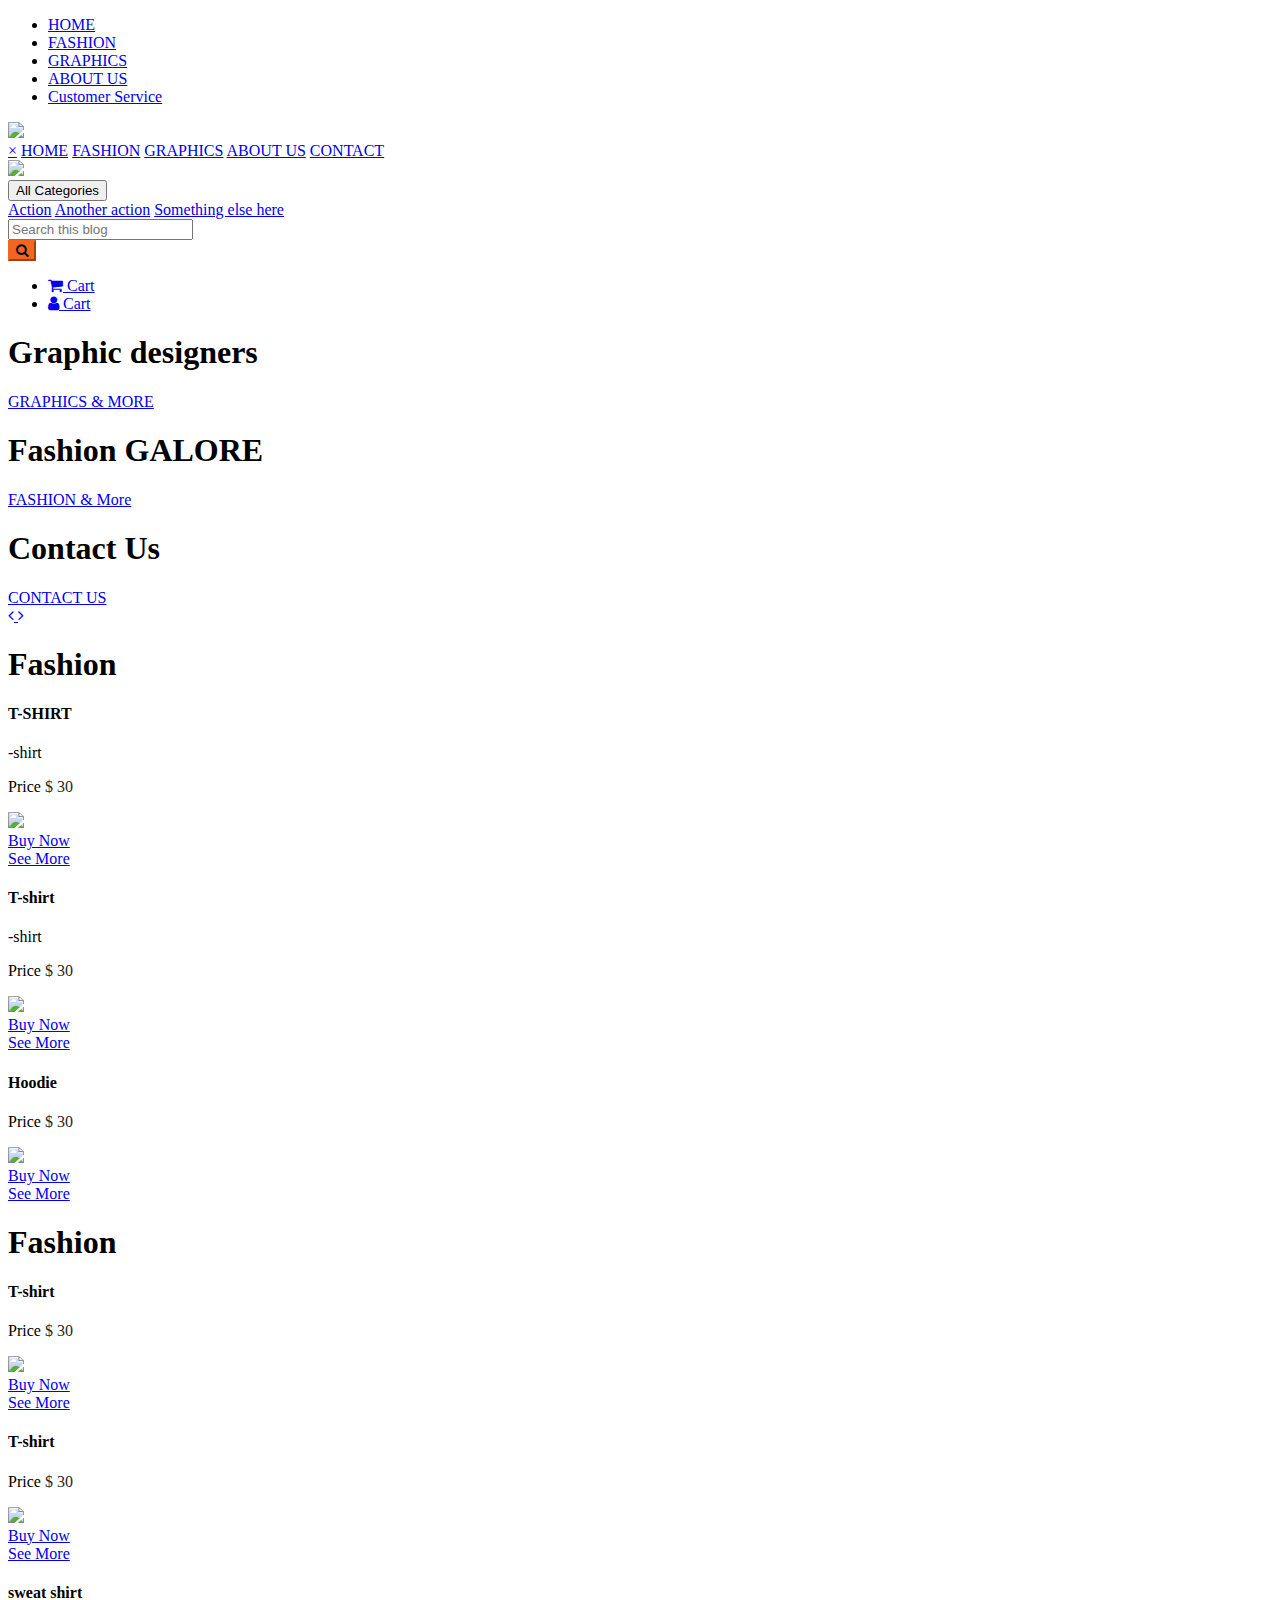
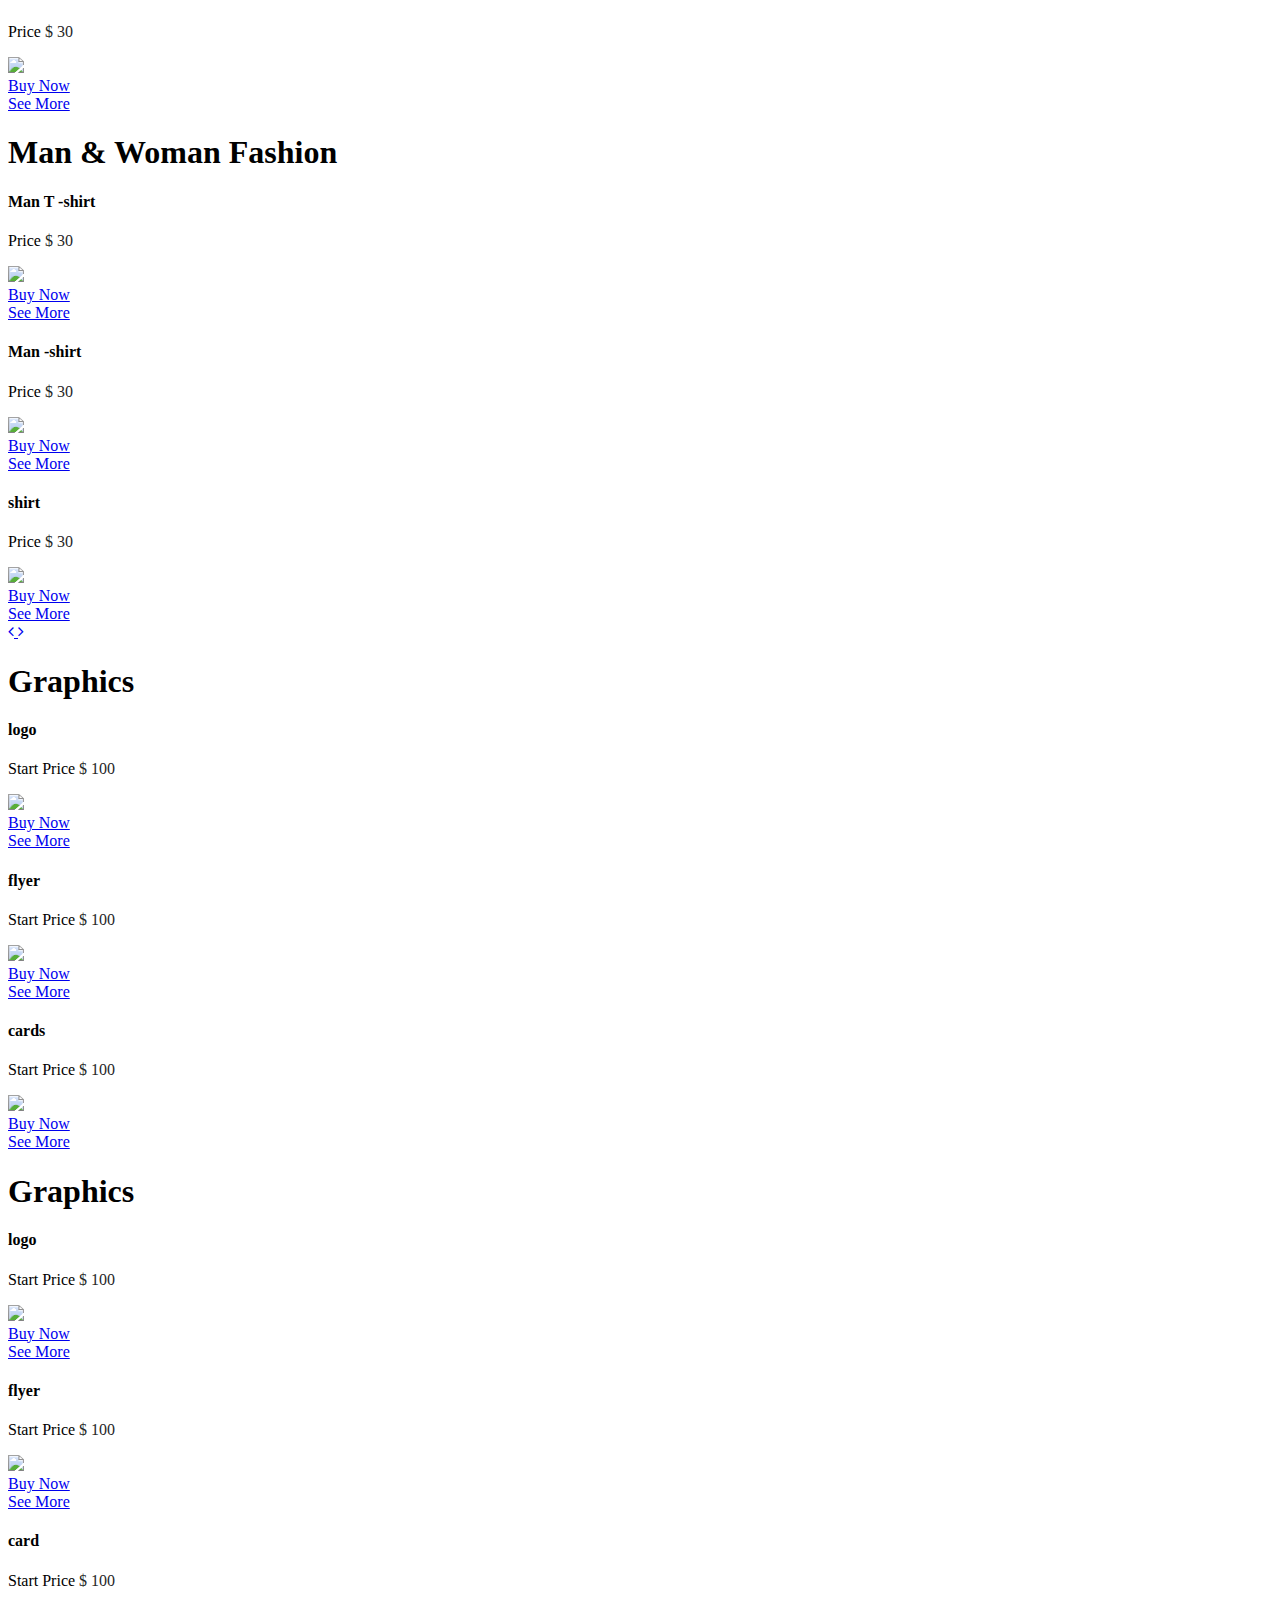
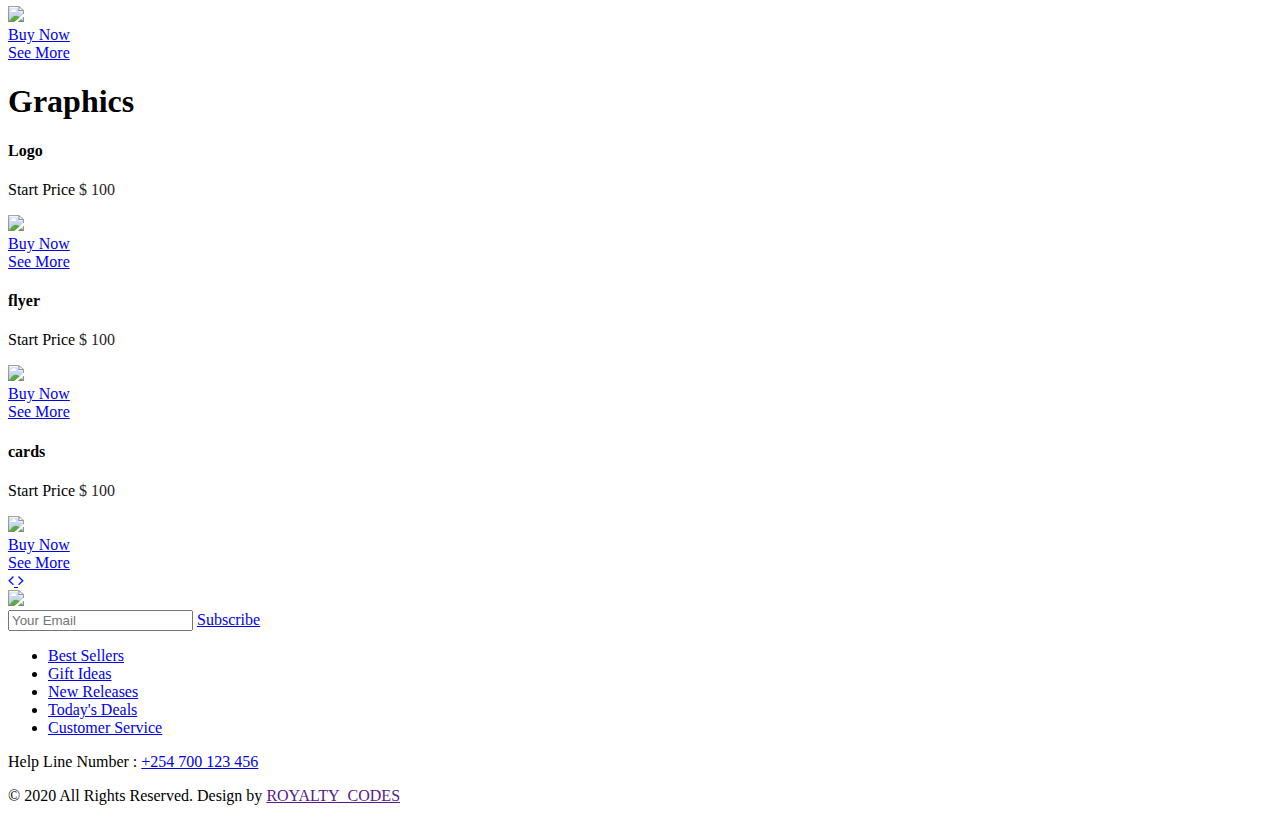
==== SPG THE GRAPHIX/html/index.html @ 0b01d4ae "Add files via upload" ====
<!DOCTYPE html>
<html lang="en">
   <head>
      <!-- basic -->
      <meta charset="utf-8">
      <meta http-equiv="X-UA-Compatible" content="IE=edge">
      <meta name="viewport" content="width=device-width, initial-scale=1">
      <!-- mobile metas -->
      <meta name="viewport" content="width=device-width, initial-scale=1">
      <meta name="viewport" content="initial-scale=1, maximum-scale=1">
      <!-- site metas -->
      <title>SPTHEG</title>
      <meta name="keywords" content="">
      <meta name="description" content="">
      <meta name="author" content="">
      <!-- bootstrap css -->
      <link rel="stylesheet" type="text/css" href="css/bootstrap.min.css">
      <!-- style css -->
      <link rel="stylesheet" type="text/css" href="css/style.css">
      <!-- Responsive-->
      <link rel="stylesheet" href="css/responsive.css">
      <!-- fevicon -->
      <link rel="icon" href="images/fevicon.png" type="image/gif" />
      <!-- Scrollbar Custom CSS -->
      <link rel="stylesheet" href="css/jquery.mCustomScrollbar.min.css">
      <!-- Tweaks for older IEs-->
      <link rel="stylesheet" href="https://netdna.bootstrapcdn.com/font-awesome/4.0.3/css/font-awesome.css">
      <!-- fonts -->
      <link href="https://fonts.googleapis.com/css?family=Poppins:400,700&display=swap" rel="stylesheet">
      <!-- font awesome -->
      <link rel="stylesheet" type="text/css" href="https://stackpath.bootstrapcdn.com/font-awesome/4.7.0/css/font-awesome.min.css">
      <!--  -->
      <!-- owl stylesheets -->
      <link href="https://fonts.googleapis.com/css?family=Great+Vibes|Poppins:400,700&display=swap&subset=latin-ext" rel="stylesheet">
      <link rel="stylesheet" href="css/owl.carousel.min.css">
      <link rel="stylesoeet" href="css/owl.theme.default.min.css">
      <link rel="stylesheet" href="https://cdnjs.cloudflare.com/ajax/libs/fancybox/2.1.5/jquery.fancybox.min.css" media="screen">
   </head>
   <body>
      <!-- banner bg main start -->
      <div class="banner_bg_main">
         <!-- header top section start -->
         <div class="container">
            <div class="header_section_top">
               <div class="row">
                  <div class="col-sm-12">
                     <div class="custom_menu">
                        <ul>
                           <li><a href="index.html">HOME</a></li>
                           <li><a href="fashion.html">FASHION</a></li>
                            <li><a href="jewellery.html">GRAPHICS</a></li>
                           <li><a href="about.html">ABOUT US</a></li>
                           <li><a href="contact.html">Customer Service</a></li>
                        </ul>
                     </div>
                  </div>
               </div>
            </div>
         </div>
         <!-- header top section start -->
         <!-- logo section start -->
         <div class="logo_section">
            <div class="container">
               <div class="row">
                  <div class="col-sm-12">
                     <div class="footer_logo"><a href="index.html"><img src="images/spwhite.png"></a></div>
                  </div>
               </div>
            </div>
         </div>
         <!-- logo section end -->
         <!-- header section start -->
         <div class="header_section">
            <div class="container">
               <div class="containt_main">
                  <div id="mySidenav" class="sidenav">
                     <a href="javascript:void(0)" class="closebtn" onclick="closeNav()">&times;</a>
                     <a href="index.html">HOME</a>
                     <a href="fashion.html">FASHION</a>
                     <a href="Graphics.html">GRAPHICS</a>
                      <a href="about.html">ABOUT US</a>
                     <a href="contact.html">CONTACT</a>
                  </div>
                  <span class="toggle_icon" onclick="openNav()"><img src="images/toggle-icon.png"></span>
                  <div class="dropdown">
                     <button class="btn btn-secondary dropdown-toggle" type="button" id="dropdownMenuButton" data-toggle="dropdown" aria-haspopup="true" aria-expanded="false">All Categories 
                     </button>
                     <div class="dropdown-menu" aria-labelledby="dropdownMenuButton">
                        <a class="dropdown-item" href="#">Action</a>
                        <a class="dropdown-item" href="#">Another action</a>
                        <a class="dropdown-item" href="#">Something else here</a>
                     </div>
                  </div>
                  <div class="main">
                     <!-- Another variation with a button -->
                     <div class="input-group">
                        <input type="text" class="form-control" placeholder="Search this blog">
                        <div class="input-group-append">
                           <button class="btn btn-secondary" type="button" style="background-color: #f26522; border-color:#f26522 ">
                           <i class="fa fa-search"></i>
                           </button>
                        </div>
                     </div>
                  </div>
                  <div class="header_box">
                     <div class="login_menu">
                        <ul>
                           <li><a href="#">
                              <i class="fa fa-shopping-cart" aria-hidden="true"></i>
                              <span class="padding_10">Cart</span></a>
                           </li>
                           <li><a href="#">
                              <i class="fa fa-user" aria-hidden="true"></i>
                              <span class="padding_10">Cart</span></a>
                           </li>
                        </ul>
                     </div>
                  </div>
               </div>
            </div>
         </div>
         <!-- header section end -->
         <!-- banner section start -->
         <div class="banner_section layout_padding">
            <div class="container">
               <div id="my_slider" class="carousel slide" data-ride="carousel">
                  <div class="carousel-inner">
                     <div class="carousel-item active">
                        <div class="row">
                           <div class="col-sm-12">
                              <h1 class="banner_taital">Graphic designers</h1>
                              <div class="buynow_bt"><a href="Graphics.html">GRAPHICS & MORE</a></div>
                           </div>
                        </div>
                     </div>
                     <div class="carousel-item">
                        <div class="row">
                           <div class="col-sm-12">
                              <h1 class="banner_taital">Fashion GALORE</h1>
                              <div class="buynow_bt"><a href="fashion.html">FASHION & More</a></div>
                           </div>
                        </div>
                     </div>
                     <div class="carousel-item">
                        <div class="row">
                           <div class="col-sm-12">
                              <h1 class="banner_taital">Contact Us</h1>
                              <div class="buynow_bt"><a href="contact.html">CONTACT US</a></div>
                           </div>
                        </div>
                     </div>
                  </div>
                  <a class="carousel-control-prev" href="#my_slider" role="button" data-slide="prev">
                  <i class="fa fa-angle-left"></i>
                  </a>
                  <a class="carousel-control-next" href="#my_slider" role="button" data-slide="next">
                  <i class="fa fa-angle-right"></i>
                  </a>
               </div>
            </div>
         </div>
         <!-- banner section end -->
      </div>
      <!-- banner bg main end -->
      <!-- fashion section start -->
      <div class="fashion_section">
         <div id="main_slider" class="carousel slide" data-ride="carousel">
            <div class="carousel-inner">
               <div class="carousel-item active">
                  <div class="container">
                     <h1 class="fashion_taital">Fashion</h1>
                     <div class="fashion_section_2">
                        <div class="row">
                           <div class="col-lg-4 col-sm-4">
                              <div class="box_main">
                                 <h4 class="shirt_text">T-SHIRT</h4>-shirt</h4>
                                 <p class="price_text">Price  <span style="color: #262626;">$ 30</span></p>
                                 <div class="tshirt_img"><img src="images/TSHIRT.jpg"></div>
                                 <div class="btn_main">
                                    <div class="buy_bt"><a href="#">Buy Now</a></div>
                                    <div class="seemore_bt"><a href="#">See More</a></div>
                                 </div>
                              </div>
                           </div>
                           <div class="col-lg-4 col-sm-4">
                              <div class="box_main">
                                 <h4 class="shirt_text">T-shirt</h4>-shirt</h4>
                                 <p class="price_text">Price  <span style="color: #262626;">$ 30</span></p>
                                 <div class="tshirt_img"><img src="images/SWEATER.jpg"></div>
                                 <div class="btn_main">
                                    <div class="buy_bt"><a href="#">Buy Now</a></div>
                                    <div class="seemore_bt"><a href="#">See More</a></div>
                                 </div>
                              </div>
                           </div>
                           <div class="col-lg-4 col-sm-4">
                              <div class="box_main">
                                 <h4 class="shirt_text">Hoodie</h4>
                                 <p class="price_text">Price  <span style="color: #262626;">$ 30</span></p>
                                 <div class="tshirt_img"><img src="images/HOODIE.jpg"></div>
                                 <div class="btn_main">
                                    <div class="buy_bt"><a href="#">Buy Now</a></div>
                                    <div class="seemore_bt"><a href="#">See More</a></div>
                                 </div>
                              </div>
                           </div>
                        </div>
                     </div>
                  </div>
               </div>
               <div class="carousel-item">
                  <div class="container">
                     <h1 class="fashion_taital">Fashion</h1>
                     <div class="fashion_section_2">
                        <div class="row">
                           <div class="col-lg-4 col-sm-4">
                              <div class="box_main">
                                 <h4 class="shirt_text">T-shirt</h4>
                                 <p class="price_text">Price  <span style="color: #262626;">$ 30</span></p>
                                 <div class="tshirt_img"><img src="images/TSHIRT%202.jpg"></div>
                                 <div class="btn_main">
                                    <div class="buy_bt"><a href="#">Buy Now</a></div>
                                    <div class="seemore_bt"><a href="#">See More</a></div>
                                 </div>
                              </div>
                           </div>
                           <div class="col-lg-4 col-sm-4">
                              <div class="box_main">
                                 <h4 class="shirt_text">T-shirt</h4>
                                 <p class="price_text">Price  <span style="color: #262626;">$ 30</span></p>
                                 <div class="tshirt_img"><img src="images/TSHIRT%203.jpg"></div>
                                 <div class="btn_main">
                                    <div class="buy_bt"><a href="#">Buy Now</a></div>
                                    <div class="seemore_bt"><a href="#">See More</a></div>
                                 </div>
                              </div>
                           </div>
                           <div class="col-lg-4 col-sm-4">
                              <div class="box_main">
                                 <h4 class="shirt_text">sweat shirt</h4>
                                 <p class="price_text">Price  <span style="color: #262626;">$ 30</span></p>
                                 <div class="tshirt_img"><img src="images/SWEATER.jpg"></div>
                                 <div class="btn_main">
                                    <div class="buy_bt"><a href="#">Buy Now</a></div>
                                    <div class="seemore_bt"><a href="#">See More</a></div>
                                 </div>
                              </div>
                           </div>
                        </div>
                     </div>
                  </div>
               </div>
               <div class="carousel-item">
                  <div class="container">
                     <h1 class="fashion_taital">Man & Woman Fashion</h1>
                     <div class="fashion_section_2">
                        <div class="row">
                           <div class="col-lg-4 col-sm-4">
                              <div class="box_main">
                                 <h4 class="shirt_text">Man T -shirt</h4>
                                 <p class="price_text">Price  <span style="color: #262626;">$ 30</span></p>
                                 <div class="tshirt_img"><img src="images/TSHIRT%203.jpg"></div>
                                 <div class="btn_main">
                                    <div class="buy_bt"><a href="#">Buy Now</a></div>
                                    <div class="seemore_bt"><a href="#">See More</a></div>
                                 </div>
                              </div>
                           </div>
                           <div class="col-lg-4 col-sm-4">
                              <div class="box_main">
                                 <h4 class="shirt_text">Man -shirt</h4>
                                 <p class="price_text">Price  <span style="color: #262626;">$ 30</span></p>
                                 <div class="tshirt_img"><img src="images/TSHIRT%204.jpg"></div>
                                 <div class="btn_main">
                                    <div class="buy_bt"><a href="#">Buy Now</a></div>
                                    <div class="seemore_bt"><a href="#">See More</a></div>
                                 </div>
                              </div>
                           </div>
                           <div class="col-lg-4 col-sm-4">
                              <div class="box_main">
                                 <h4 class="shirt_text">shirt</h4>
                                 <p class="price_text">Price  <span style="color: #262626;">$ 30</span></p>
                                 <div class="tshirt_img"><img src="images/HOODIE.jpg"></div>
                                 <div class="btn_main">
                                    <div class="buy_bt"><a href="#">Buy Now</a></div>
                                    <div class="seemore_bt"><a href="#">See More</a></div>
                                 </div>
                              </div>
                           </div>
                        </div>
                     </div>
                  </div>
               </div>
            </div>
            <a class="carousel-control-prev" href="#main_slider" role="button" data-slide="prev">
            <i class="fa fa-angle-left"></i>
            </a>
            <a class="carousel-control-next" href="#main_slider" role="button" data-slide="next">
            <i class="fa fa-angle-right"></i>
            </a>
         </div>
      </div>
      <!-- fashion section end -->
      <!-- electronic section start -->
      <div class="fashion_section">
         <div id="electronic_main_slider" class="carousel slide" data-ride="carousel">
            <div class="carousel-inner">
               <div class="carousel-item active">
                  <div class="container">
                     <h1 class="fashion_taital">Graphics</h1>
                     <div class="fashion_section_2">
                        <div class="row">
                           <div class="col-lg-4 col-sm-4">
                              <div class="box_main">
                                 <h4 class="shirt_text">logo</h4>
                                 <p class="price_text">Start Price  <span style="color: #262626;">$ 100</span></p>
                                 <div class="electronic_img"><img src="images/POSTER.jpg"></div>
                                 <div class="btn_main">
                                    <div class="buy_bt"><a href="#">Buy Now</a></div>
                                    <div class="seemore_bt"><a href="#">See More</a></div>
                                 </div>
                              </div>
                           </div>
                           <div class="col-lg-4 col-sm-4">
                              <div class="box_main">
                                 <h4 class="shirt_text">flyer</h4>
                                 <p class="price_text">Start Price  <span style="color: #262626;">$ 100</span></p>
                                 <div class="electronic_img"><img src="images/POSTER3.jpg"></div>
                                 <div class="btn_main">
                                    <div class="buy_bt"><a href="#">Buy Now</a></div>
                                    <div class="seemore_bt"><a href="#">See More</a></div>
                                 </div>
                              </div>
                           </div>
                           <div class="col-lg-4 col-sm-4">
                              <div class="box_main">
                                 <h4 class="shirt_text">cards</h4>
                                 <p class="price_text">Start Price  <span style="color: #262626;">$ 100</span></p>
                                 <div class="electronic_img"><img src="images/POSTER2.jpg"></div>
                                 <div class="btn_main">
                                    <div class="buy_bt"><a href="#">Buy Now</a></div>
                                    <div class="seemore_bt"><a href="#">See More</a></div>
                                 </div>
                              </div>
                           </div>
                        </div>
                     </div>
                  </div>
               </div>
               <div class="carousel-item">
                  <div class="container">
                     <h1 class="fashion_taital">Graphics</h1>
                     <div class="fashion_section_2">
                        <div class="row">
                           <div class="col-lg-4 col-sm-4">
                              <div class="box_main">
                                 <h4 class="shirt_text">logo</h4>
                                 <p class="price_text">Start Price  <span style="color: #262626;">$ 100</span></p>
                                 <div class="electronic_img"><img src="images/POSTER2.jpg"></div>
                                 <div class="btn_main">
                                    <div class="buy_bt"><a href="#">Buy Now</a></div>
                                    <div class="seemore_bt"><a href="#">See More</a></div>
                                 </div>
                              </div>
                           </div>
                           <div class="col-lg-4 col-sm-4">
                              <div class="box_main">
                                 <h4 class="shirt_text">flyer</h4>
                                 <p class="price_text">Start Price  <span style="color: #262626;">$ 100</span></p>
                                 <div class="electronic_img"><img src="images/POSTER3.jpg"></div>
                                 <div class="btn_main">
                                    <div class="buy_bt"><a href="#">Buy Now</a></div>
                                    <div class="seemore_bt"><a href="#">See More</a></div>
                                 </div>
                              </div>
                           </div>
                           <div class="col-lg-4 col-sm-4">
                              <div class="box_main">
                                 <h4 class="shirt_text">card</h4>
                                 <p class="price_text">Start Price  <span style="color: #262626;">$ 100</span></p>
                                 <div class="electronic_img"><img src="images/POSTER.jpg"></div>
                                 <div class="btn_main">
                                    <div class="buy_bt"><a href="#">Buy Now</a></div>
                                    <div class="seemore_bt"><a href="#">See More</a></div>
                                 </div>
                              </div>
                           </div>
                        </div>
                     </div>
                  </div>
               </div>
               <div class="carousel-item">
                  <div class="container">
                     <h1 class="fashion_taital">Graphics</h1>
                     <div class="fashion_section_2">
                        <div class="row">
                           <div class="col-lg-4 col-sm-4">
                              <div class="box_main">
                                 <h4 class="shirt_text">Logo</h4>
                                 <p class="price_text">Start Price  <span style="color: #262626;">$ 100</span></p>
                                 <div class="electronic_img"><img src="images/POSTER.jpg"></div>
                                 <div class="btn_main">
                                    <div class="buy_bt"><a href="#">Buy Now</a></div>
                                    <div class="seemore_bt"><a href="#">See More</a></div>
                                 </div>
                              </div>
                           </div>
                           <div class="col-lg-4 col-sm-4">
                              <div class="box_main">
                                 <h4 class="shirt_text">flyer</h4>
                                 <p class="price_text">Start Price  <span style="color: #262626;">$ 100</span></p>
                                 <div class="electronic_img"><img src="images/POSTER3.jpg"></div>
                                 <div class="btn_main">
                                    <div class="buy_bt"><a href="#">Buy Now</a></div>
                                    <div class="seemore_bt"><a href="#">See More</a></div>
                                 </div>
                              </div>
                           </div>
                           <div class="col-lg-4 col-sm-4">
                              <div class="box_main">
                                 <h4 class="shirt_text">cards</h4>
                                 <p class="price_text">Start Price  <span style="color: #262626;">$ 100</span></p>
                                 <div class="electronic_img"><img src="images/POSTER2.jpg"></div>
                                 <div class="btn_main">
                                    <div class="buy_bt"><a href="#">Buy Now</a></div>
                                    <div class="seemore_bt"><a href="#">See More</a></div>
                                 </div>
                              </div>
                           </div>
                        </div>
                     </div>
                  </div>
               </div>
            </div>
            <a class="carousel-control-prev" href="#electronic_main_slider" role="button" data-slide="prev">
            <i class="fa fa-angle-left"></i>
            </a>
            <a class="carousel-control-next" href="#electronic_main_slider" role="button" data-slide="next">
            <i class="fa fa-angle-right"></i>
            </a>
         </div>
      </div>
      <!-- electronic section end -->
      
      <!-- footer section start -->
      <div class="footer_section layout_padding">
         <div class="container">
            <div class="footer_logo"><a href="index.html"><img src="images/st%20(1).png"></a></div>
            <div class="input_bt">
               <input type="text" class="mail_bt" placeholder="Your Email" name="Your Email">
               <span class="subscribe_bt" id="basic-addon2"><a href="#">Subscribe</a></span>
            </div>
            <div class="footer_menu">
               <ul>
                  <li><a href="#">Best Sellers</a></li>
                  <li><a href="#">Gift Ideas</a></li>
                  <li><a href="#">New Releases</a></li>
                  <li><a href="#">Today's Deals</a></li>
                  <li><a href="#">Customer Service</a></li>
               </ul>
            </div>
            <div class="location_main">Help Line  Number : <a href="#">+254 700 123 456</a></div>
         </div>
      </div>
      <!-- footer section end -->
      <!-- copyright section start -->
      <div class="copyright_section">
         <div class="container">
            <p class="copyright_text">© 2020 All Rights Reserved. Design by <a href="">ROYALTY_CODES</a></p>
         </div>
      </div>
      <!-- copyright section end -->
      <!-- Javascript files-->
      <script src="js/jquery.min.js"></script>
      <script src="js/popper.min.js"></script>
      <script src="js/bootstrap.bundle.min.js"></script>
      <script src="js/jquery-3.0.0.min.js"></script>
      <script src="js/plugin.js"></script>
      <!-- sidebar -->
      <script src="js/jquery.mCustomScrollbar.concat.min.js"></script>
      <script src="js/custom.js"></script>
      <script>
         function openNav() {
           document.getElementById("mySidenav").style.width = "250px";
         }
         
         function closeNav() {
           document.getElementById("mySidenav").style.width = "0";
         }
      </script>
   </body>
</html>
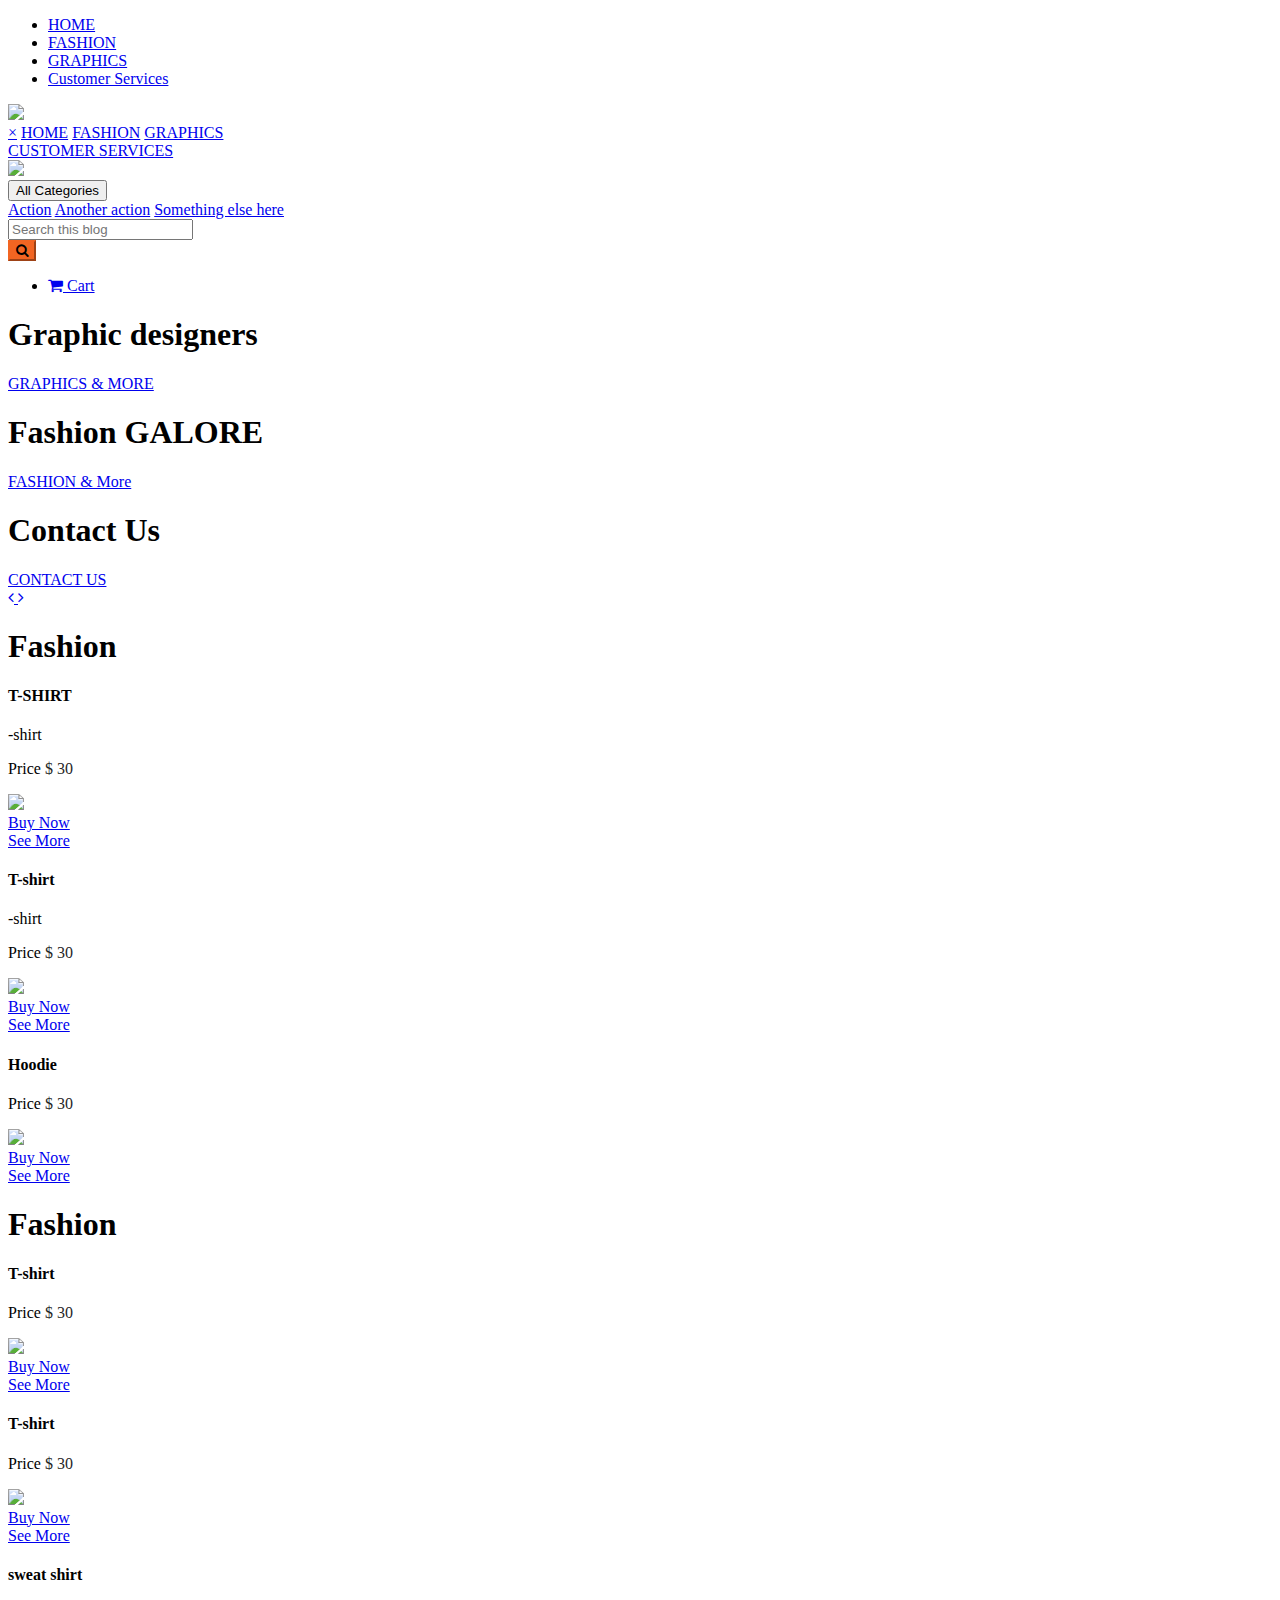
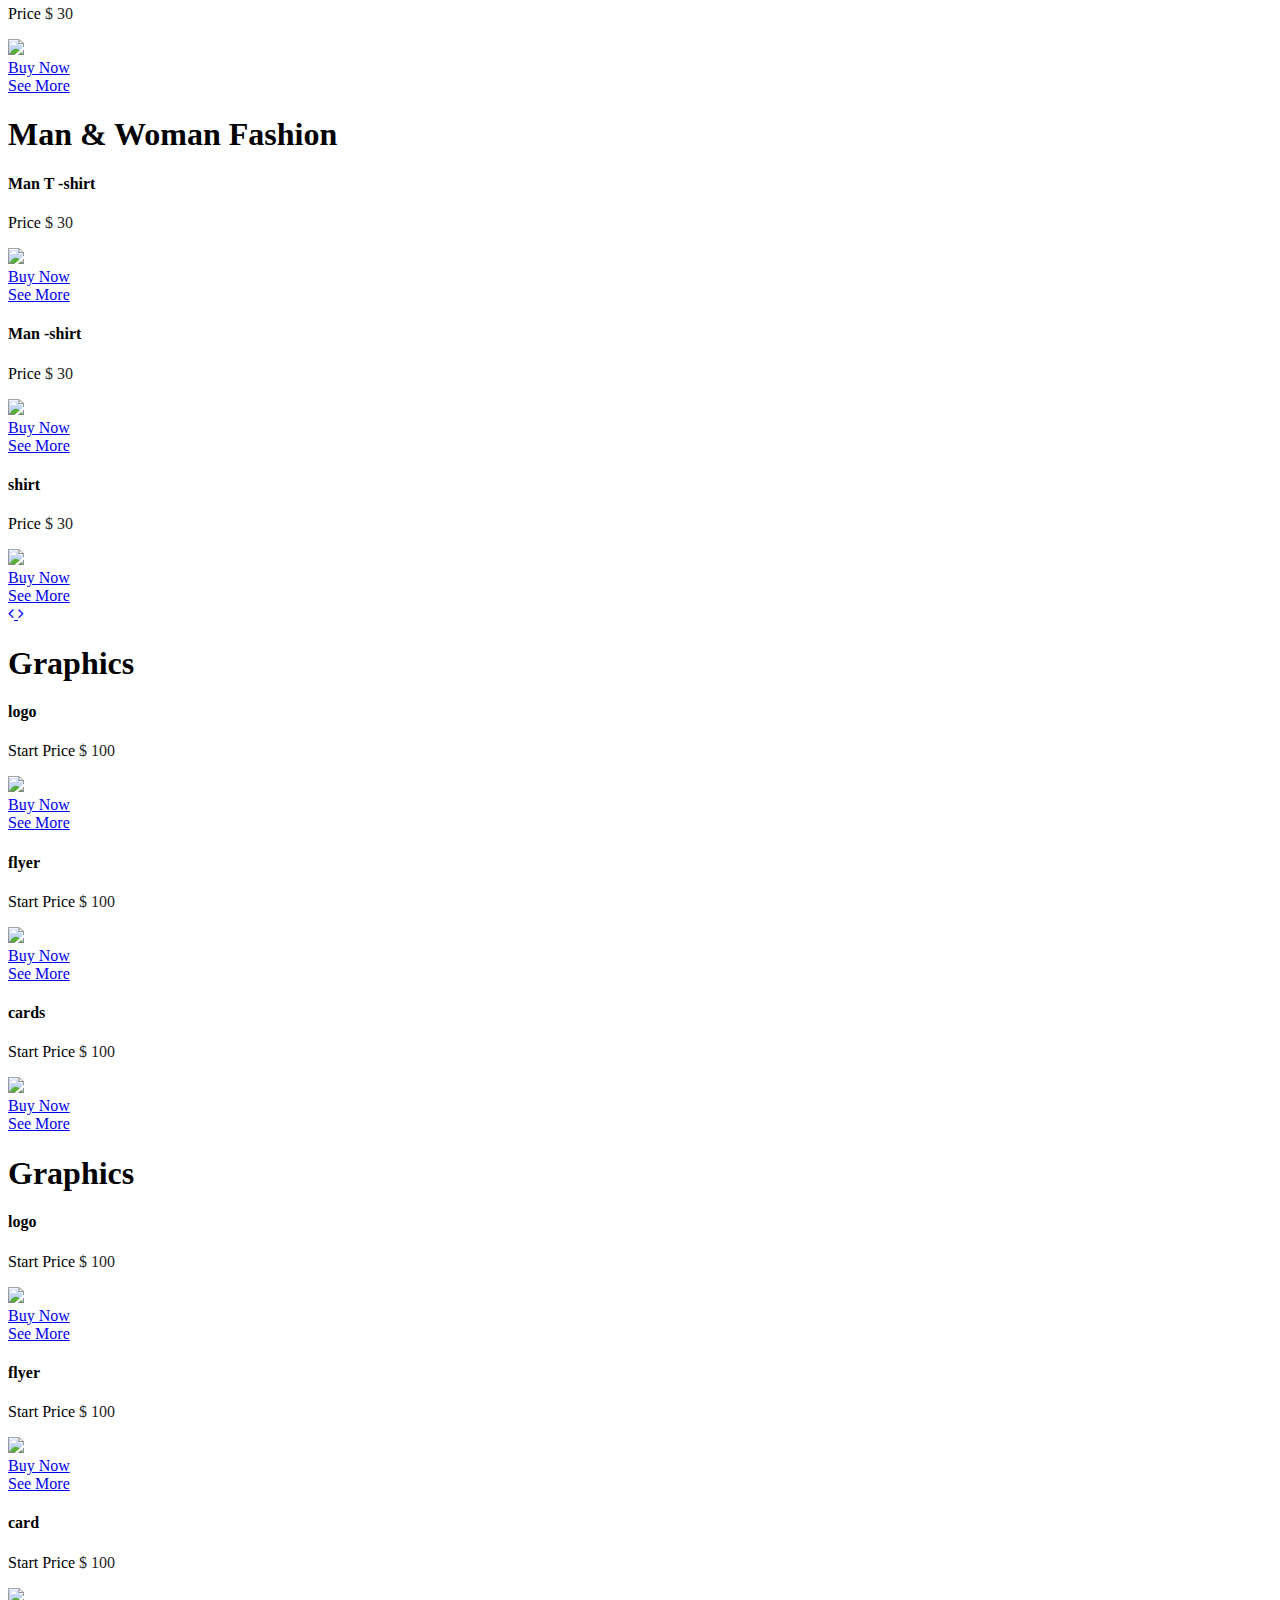
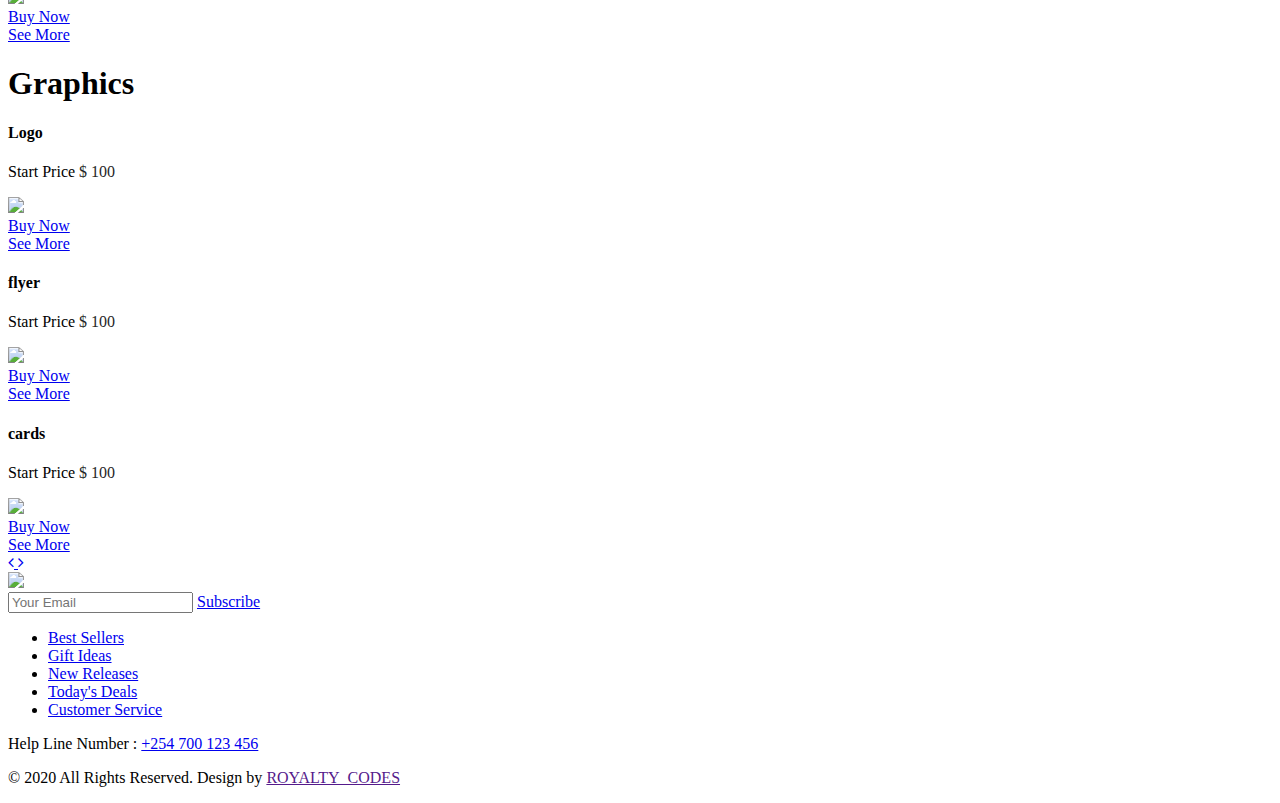
==== commit 0ca5d7fb: "Add files via upload" ====
--- a/SPG THE GRAPHIX/html/index.html
+++ b/SPG THE GRAPHIX/html/index.html
@@ -48,9 +48,9 @@
                         <ul>
                            <li><a href="index.html">HOME</a></li>
                            <li><a href="fashion.html">FASHION</a></li>
-                            <li><a href="jewellery.html">GRAPHICS</a></li>
-                           <li><a href="about.html">ABOUT US</a></li>
-                           <li><a href="contact.html">Customer Service</a></li>
+                            <li><a href="Graphics.html">GRAPHICS</a></li>
+                           <li><a href="about.html">Customer Services</a></li>
+                           
                         </ul>
                      </div>
                   </div>
@@ -78,8 +78,8 @@
                      <a href="index.html">HOME</a>
                      <a href="fashion.html">FASHION</a>
                      <a href="Graphics.html">GRAPHICS</a>
-                      <a href="about.html">ABOUT US</a>
-                     <a href="contact.html">CONTACT</a>
+                      <li><a href="about.html">CUSTOMER SERVICES</a></li>
+                     
                   </div>
                   <span class="toggle_icon" onclick="openNav()"><img src="images/toggle-icon.png"></span>
                   <div class="dropdown">
@@ -109,10 +109,7 @@
                               <i class="fa fa-shopping-cart" aria-hidden="true"></i>
                               <span class="padding_10">Cart</span></a>
                            </li>
-                           <li><a href="#">
-                              <i class="fa fa-user" aria-hidden="true"></i>
-                              <span class="padding_10">Cart</span></a>
-                           </li>
+                           
                         </ul>
                      </div>
                   </div>
